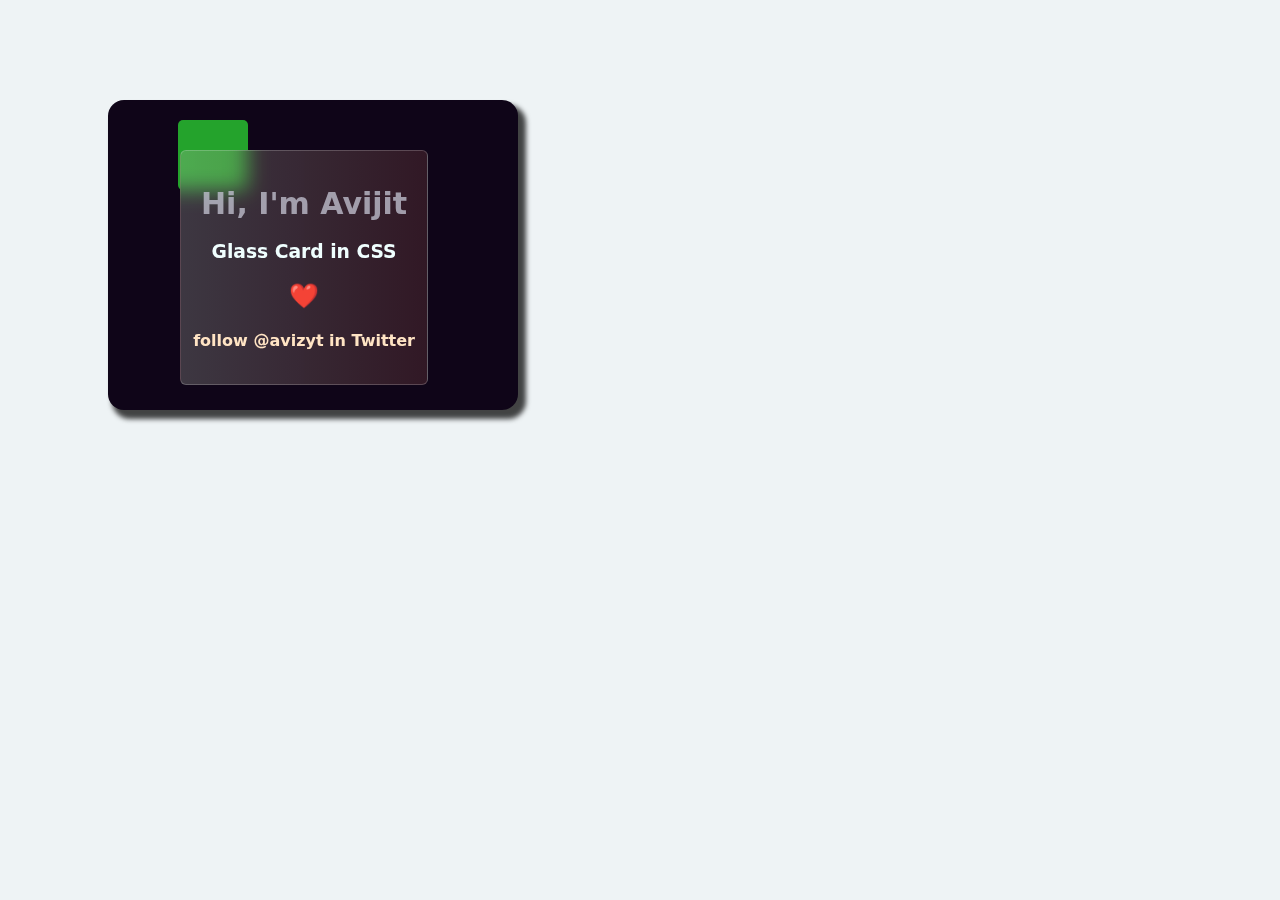
==== glass card/glass.html @ c7f161d0 "cretaed glass card in css" ====
<!DOCTYPE html>
<html lang="en">
    <head>
        <meta charset="UTF-8" />
        <meta http-equiv="X-UA-Compatible" content="IE=edge" />
        <meta name="viewport" content="width=device-width, initial-scale=1.0" />
        <title>Glass Card</title>
        <link rel="stylesheet" href="glass-card.css" />
    </head>
    <body>
        <div class="container">
            <div class="item-1"></div>
            <div class="item-2"></div>
            <div class="glass-card">
                <h1>Hi, I'm Avijit</h1>
                <h3>Glass Card in CSS</h3>
                <h2>❤️</h2>
                <h4>follow @avizyt in Twitter</h4>
            </div>
        </div>
    </body>
</html>
---- glass card/glass-card.css ----
body {
    background-color: rgba(238, 243, 245, 0.993);
}
.container {
    display: flex;
    padding: 5px;
    margin: 100px;
    border: 5px;
    border-radius: 1rem;
    box-shadow: 6px 7px 5px 2px rgba(0, 0, 0, 0.726);
    width: 400px;
    height: 300px;
    position: relative;
    background-color: rgb(15, 5, 24);
}
.item-1 {
    position: relative;
    margin-top: 50px;
    right: -65px;
    bottom: 35px;
    background-color: rgba(42, 202, 50, 0.808);
    width: 70px;
    height: 70px;
    border-radius: 5px;
}

.glass-card {
    padding: 15px 0.75rem 0.75rem;
    position: absolute;
    top: 50px;
    right: 90px;
    border: 1px solid rgba(255, 255, 255, 0.205);
    border-radius: 0.375rem;
    background-image: linear-gradient(
        to right,
        rgba(186, 190, 177, 0.274),
        rgba(126, 68, 68, 0.308)
    );
    /* Blur filter */
    backdrop-filter: blur(10px);
    text-align: center;
}
h1 {
    font-family: system-ui, -apple-system, BlinkMacSystemFont, "Segoe UI",
        Roboto, Oxygen, Ubuntu, Cantarell, "Open Sans", "Helvetica Neue",
        sans-serif;
    font-size: 30px;
    color: rgba(191, 192, 206, 0.788);
}
h3 {
    font-family: system-ui, -apple-system, BlinkMacSystemFont, "Segoe UI",
        Roboto, Oxygen, Ubuntu, Cantarell, "Open Sans", "Helvetica Neue",
        sans-serif;
    color: azure;
}
h4 {
    font-family: system-ui, -apple-system, BlinkMacSystemFont, "Segoe UI",
        Roboto, Oxygen, Ubuntu, Cantarell, "Open Sans", "Helvetica Neue",
        sans-serif;
    color: bisque;
}
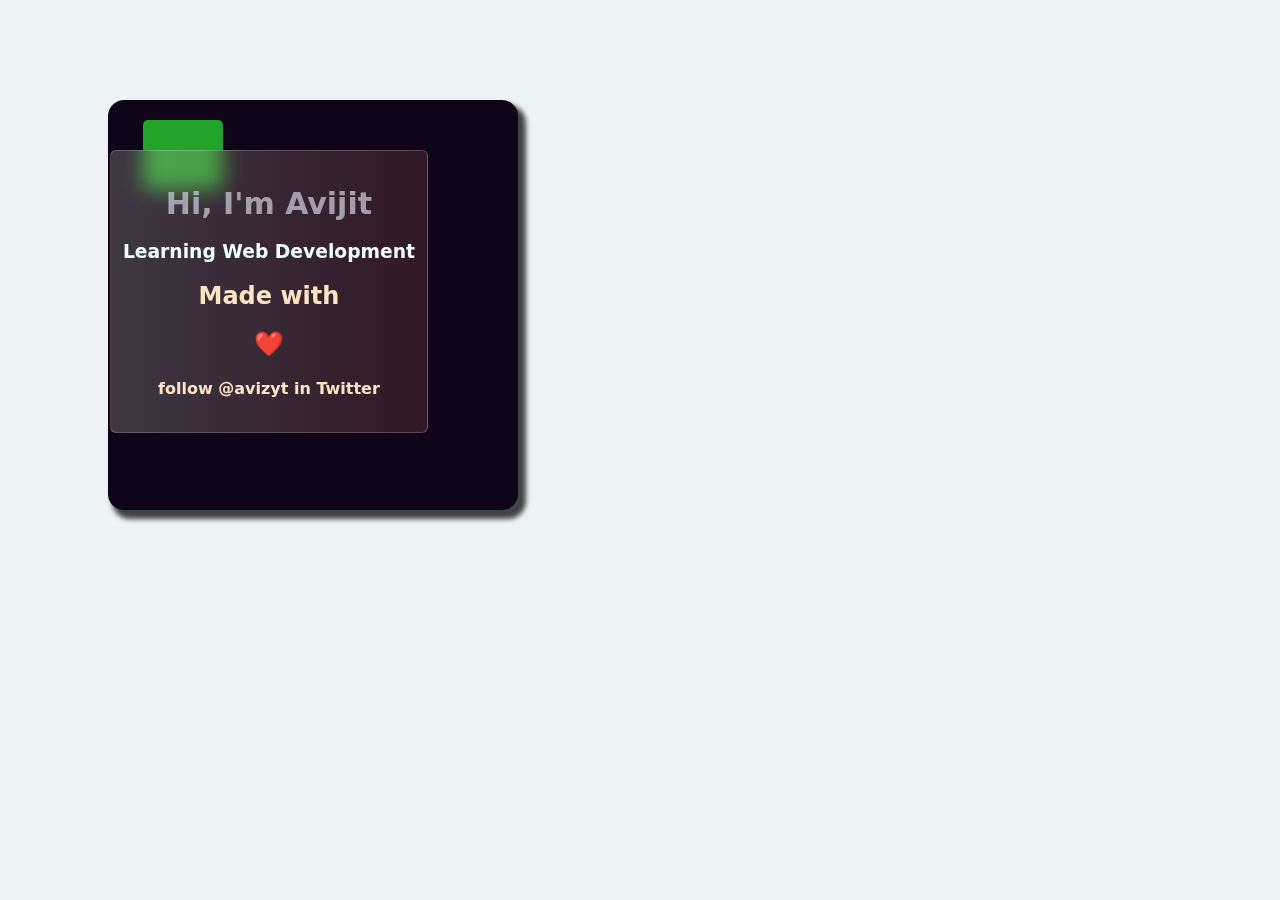
==== commit fba119e6: "modifi glass card in css" ====
--- a/glass card/glass.html
+++ b/glass card/glass.html
@@ -13,7 +13,8 @@
             <div class="item-2"></div>
             <div class="glass-card">
                 <h1>Hi, I'm Avijit</h1>
-                <h3>Glass Card in CSS</h3>
+                <h3>Learning Web Development</h3>
+                <h2>Made with</h2>
                 <h2>❤️</h2>
                 <h4>follow @avizyt in Twitter</h4>
             </div>
--- a/glass card/glass-card.css
+++ b/glass card/glass-card.css
@@ -9,17 +9,17 @@
     border-radius: 1rem;
     box-shadow: 6px 7px 5px 2px rgba(0, 0, 0, 0.726);
     width: 400px;
-    height: 300px;
+    height: 400px;
     position: relative;
     background-color: rgb(15, 5, 24);
 }
 .item-1 {
     position: relative;
     margin-top: 50px;
-    right: -65px;
+    left: 30px;
     bottom: 35px;
     background-color: rgba(42, 202, 50, 0.808);
-    width: 70px;
+    width: 80px;
     height: 70px;
     border-radius: 5px;
 }
@@ -47,6 +47,13 @@
     font-size: 30px;
     color: rgba(191, 192, 206, 0.788);
 }
+
+h2 {
+    font-family: system-ui, -apple-system, BlinkMacSystemFont, "Segoe UI",
+        Roboto, Oxygen, Ubuntu, Cantarell, "Open Sans", "Helvetica Neue",
+        sans-serif;
+    color: bisque;
+}
 h3 {
     font-family: system-ui, -apple-system, BlinkMacSystemFont, "Segoe UI",
         Roboto, Oxygen, Ubuntu, Cantarell, "Open Sans", "Helvetica Neue",
